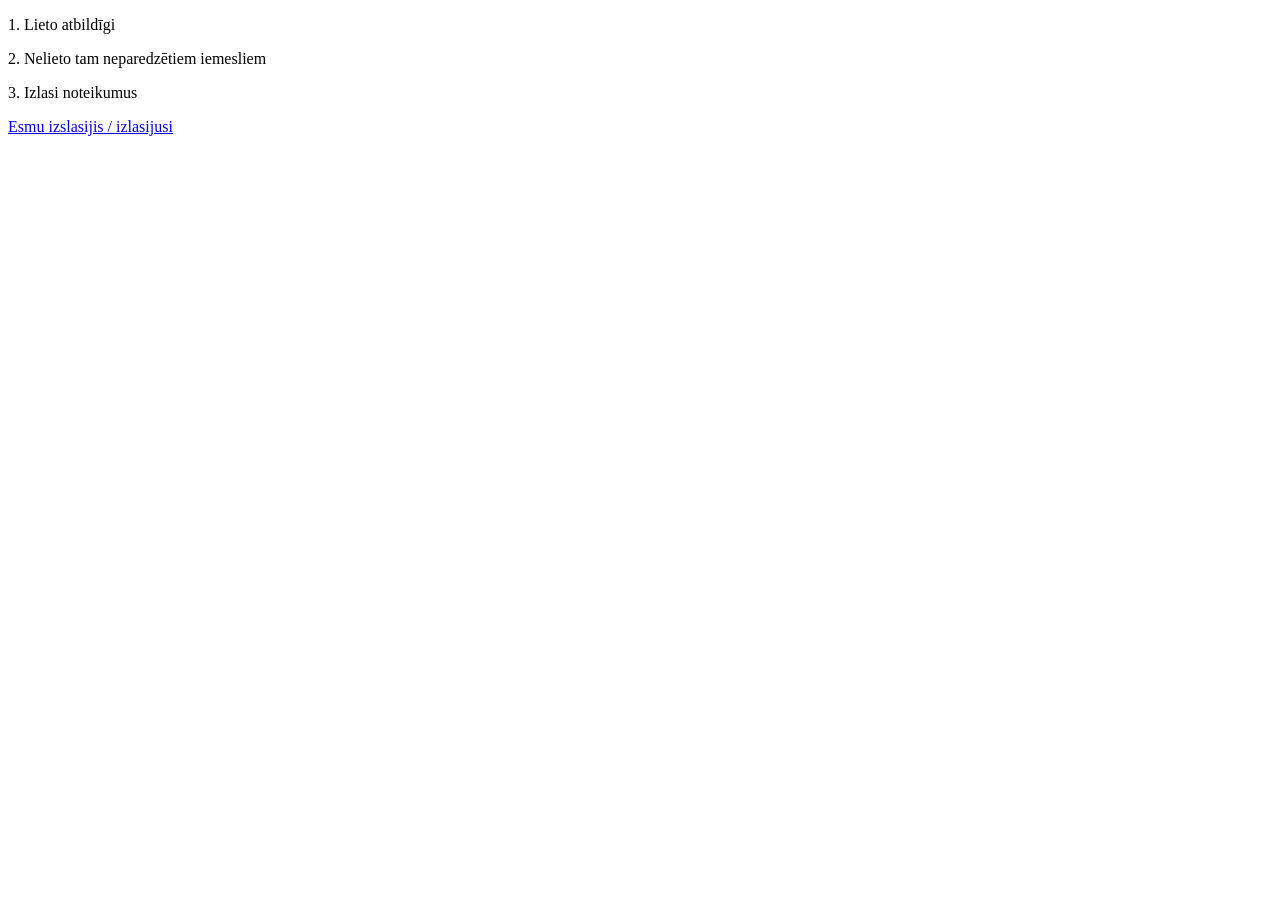
==== noteikumi.html @ 4e0ff808 "Add files via upload" ====
<!DOCTYPE html>
<html lang="en" dir="ltr">

<head>
  <meta charset="utf-8">
  <title>Noteikumi</title>
  <link rel="stylesheet" href="styles.css">
  
</head>

<p>1. Lieto atbildīgi</p>
<p>2. Nelieto tam neparedzētiem iemesliem</p>
<p>3. Izlasi noteikumus</p>
<div class="izlasijis">
<a href="index.html">Esmu izslasijis / izlasijusi</a>
</div>


</div>
  <script src="index.js"></script>
</body>

</html>
---- styles.css ----
.augsa {
  text-align: center;
  background-color: gray;
  width: auto;
  height: 40px;

}
.ievadeslogs {
  width: 550px;
  height: 150px;
  align-items: center;
  background-color: blue;
}


.alert {
  padding: 20px;
  background-color: #f44336;
  color: white;
}
.closebtn {
  margin-left: 15px;
  color: white;
  font-weight: bold;
  float: right;
  font-size: 22px;
  line-height: 20px;
  cursor: pointer;
  transition: 0.3s;
}
.closebtn:hover {
  color: black;
}

.personibas {
  justify-content: center;
  content: "";
  clear: both;
  display: table;
}
.img {
  width: 200px;
  height: 400px;
}

.parent {
  width: 300px; /* I took the width from your post and placed it in css */
  height: 450px;
  float: left;
  padding: 40px;

}

/* This will style any <img> element in .parent div */
.parent img {
  height: 70%;
  width: 70%;

}
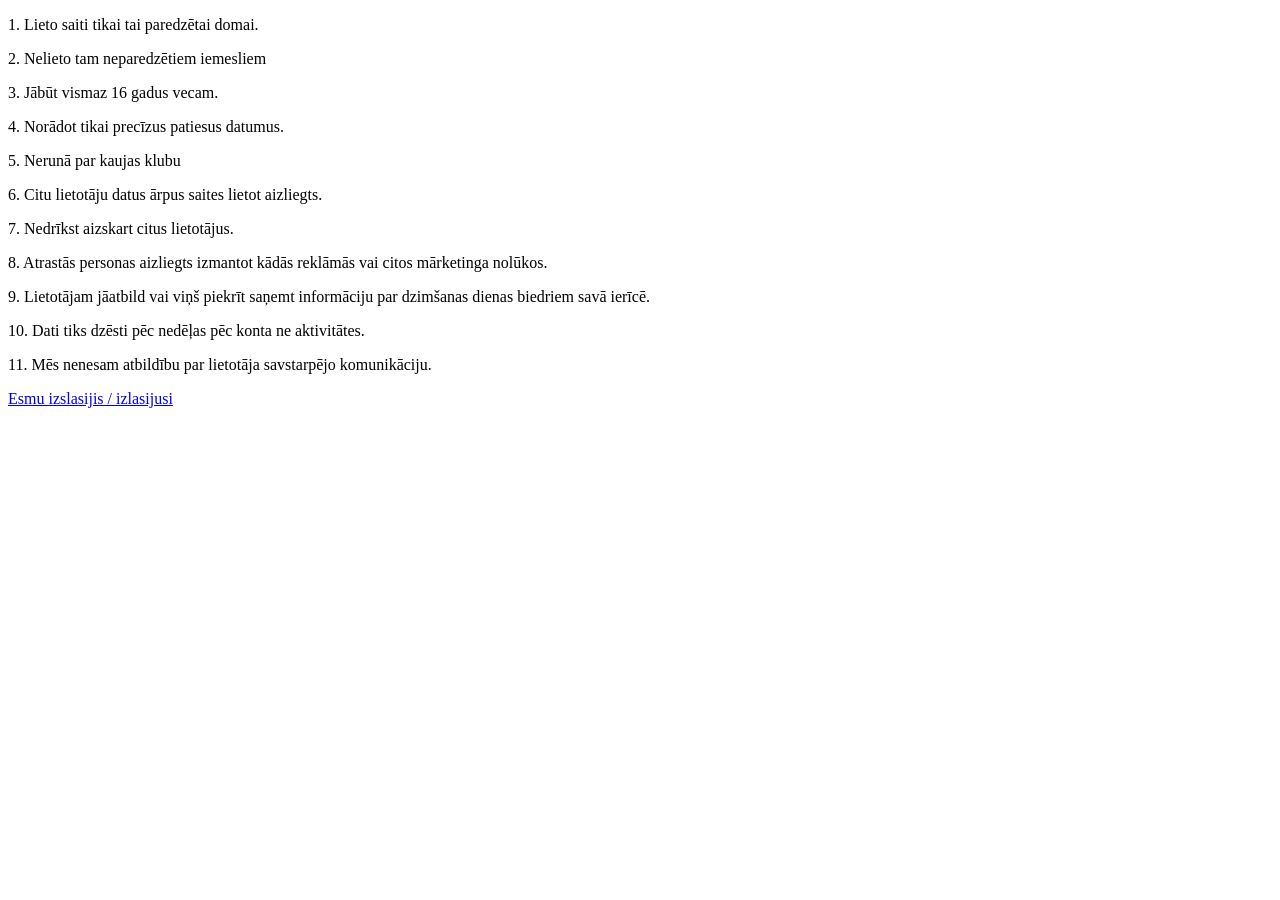
==== commit faa01883: "Update noteikumi.html" ====
--- a/noteikumi.html
+++ b/noteikumi.html
@@ -7,17 +7,23 @@
   <link rel="stylesheet" href="styles.css">
   
 </head>
-
-<p>1. Lieto atbildīgi</p>
+<body onload=display_ct();>
+<p>1. Lieto saiti tikai tai paredzētai domai.</p>
 <p>2. Nelieto tam neparedzētiem iemesliem</p>
-<p>3. Izlasi noteikumus</p>
+<p>3. Jābūt vismaz 16 gadus vecam. </p>
+<p>4. Norādot tikai precīzus patiesus datumus. </p>
+<p>5. Nerunā par kaujas klubu</p>
+<p>6. Citu lietotāju datus ārpus saites lietot aizliegts. </p>
+<p>7. Nedrīkst aizskart citus lietotājus. </p>
+<p>8. Atrastās personas aizliegts izmantot kādās reklāmās vai citos mārketinga nolūkos. </p>
+<p>9. Lietotājam jāatbild vai viņš piekrīt saņemt informāciju par dzimšanas dienas biedriem savā ierīcē. </p>
+<p>10. Dati tiks dzēsti pēc nedēļas pēc konta ne aktivitātes. </p>
+<p>11. Mēs nenesam atbildību par lietotāja savstarpējo komunikāciju. </p>
 <div class="izlasijis">
 <a href="index.html">Esmu izslasijis / izlasijusi</a>
-</div>
-
-
+<br>
+  <span id='ct' ></span>
 </div>
   <script src="index.js"></script>
 </body>
-
 </html>
